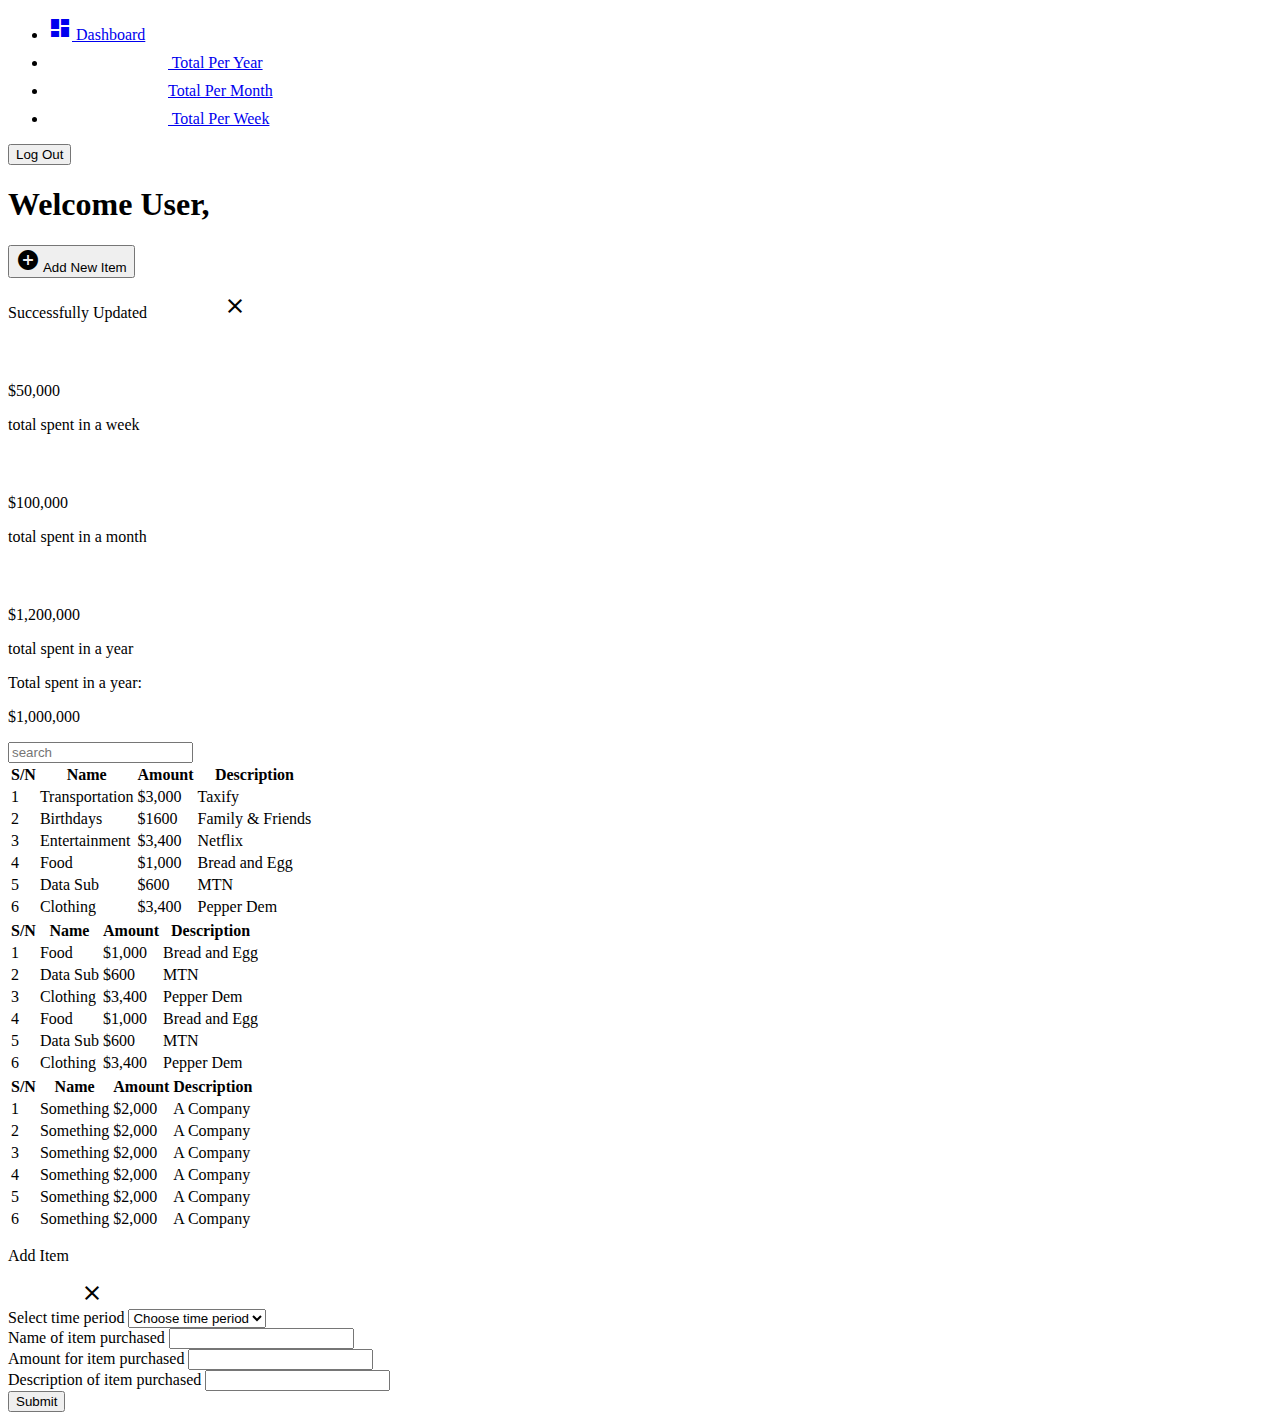
==== dashboard.html @ b43f3b6c "Rename index.html to dashboard.html" ====
<!DOCTYPE html>
<html lang="en">
  <head>
    <meta charset="UTF-8" />
    <meta name="viewport" content="width=device-width, initial-scale=1.0" />
    <meta http-equiv="X-UA-Compatible" content="ie=edge" />
    <link
      href="https://fonts.googleapis.com/icon?family=Material+Icons"
      rel="stylesheet"
    />
    <link rel="stylesheet" href="add_item.css" />
    <link rel="stylesheet" href="dashboard.css" />
    <link rel="stylesheet" href="table.css" />
    <title>User Dashboard</title>
  </head>
  <body>
    <div class="content_container">
      <main>
        <!--Dashboard Sidenav-->
        <div class="side_bar">
          <ul class="side_nav">
            <li>
              <a href="#dashboard"> <i class="material-icons">dashboard</i> Dashboard</a>
            </li>

            <li>
              <a href="#table_year">
                <i class="material-icons">money</i> Total Per Year</a
              >
            </li>

            <li>
              <a href="#table_month">
                <i class="material-icons">money</i>Total Per Month
              </a>
            </li>

            <li>
              <a href="#table_week">
                <i class="material-icons">money</i> Total Per Week</a
              >
            </li>
          </ul>

          <button class="btn sidebar_btn">Log Out</button>
        </div>

        <!--dashboard main content-->
        <section class="dashboard">
          <header>
            <div class="header_nav">
              <h1>Welcome User,</h1>
              <button class="btn">
                <i class="material-icons">add_circle</i> Add New Item
              </button>
            </div>
          </header>

          <p class="response">Successfully Updated <i class="material-icons">ic_clear</i></p>

          <div class="dashboard_cards">
            <div class="square_cards">
              <div class="card_square card_left">
                <i class="material-icons">money</i>
                <p class="amount">$50,000</p>
                <p>total spent in a week</p>
              </div>
              <div class="card_square card_right">
                <i class="material-icons">money</i>
                <p class="amount">$100,000</p>
                <p>total spent in a month</p>
              </div>
            </div>

            <div class="card_rect">
              <i class="material-icons">money</i>
              <p class="amount">$1,200,000</p>
              <p>total spent in a year</p>
            </div>
          </div>

          <div class="table">
            <div class="user_details">
              <p>Total spent in a year:</p>
              <p class="amount">$1,000,000</p>
            </div>

            <input type="text" class="search_box" placeholder="search" />
            <!--YEARLY EXPENDITURE-->
            <table class="user_data" id="year">
              <thead>
                <tr>
                  <th>S/N</th>
                  <th>Name</th>
                  <th>Amount</th>
                  <th>Description</th>
                </tr>
              </thead>

              <tbody>
                <tr>
                  <td>1</td>
                  <td>Transportation</td>
                  <td>$3,000</td>
                  <td>Taxify</td>
                </tr>

                <tr>
                  <td>2</td>
                  <td>Birthdays</td>
                  <td>$1600</td>
                  <td>Family & Friends </td>
                </tr>

                <tr>
                  <td>3</td>
                  <td>Entertainment</td>
                  <td>$3,400</td>
                  <td>Netflix</td>
                </tr>

                <tr>
                  <td>4</td>
                  <td>Food</td>
                  <td>$1,000</td>
                  <td>Bread and Egg</td>
                </tr>

                <tr>
                  <td>5</td>
                  <td>Data Sub</td>
                  <td>$600</td>
                  <td>MTN</td>
                </tr>

                <tr>
                  <td>6</td>
                  <td>Clothing</td>
                  <td>$3,400</td>
                  <td>Pepper Dem</td>
                </tr>
              </tbody>
            </table>
            <!--MONTHLY EXPENDITURE-->
            <table class="user_data" id="year">
              <thead>
                <tr>
                  <th>S/N</th>
                  <th>Name</th>
                  <th>Amount</th>
                  <th>Description</th>
                </tr>
              </thead>

              <tbody>
                <tr>
                  <td>1</td>
                  <td>Food</td>
                  <td>$1,000</td>
                  <td>Bread and Egg</td>
                </tr>

                <tr>
                  <td>2</td>
                  <td>Data Sub</td>
                  <td>$600</td>
                  <td>MTN</td>
                </tr>

                <tr>
                  <td>3</td>
                  <td>Clothing</td>
                  <td>$3,400</td>
                  <td>Pepper Dem</td>
                </tr>

                <tr>
                  <td>4</td>
                  <td>Food</td>
                  <td>$1,000</td>
                  <td>Bread and Egg</td>
                </tr>

                <tr>
                  <td>5</td>
                  <td>Data Sub</td>
                  <td>$600</td>
                  <td>MTN</td>
                </tr>

                <tr>
                  <td>6</td>
                  <td>Clothing</td>
                  <td>$3,400</td>
                  <td>Pepper Dem</td>
                </tr>
              </tbody>
            </table>

            <!--WEEKLY EXPENDITURE-->
            <table class="user_data" id="week">
              <thead>
                <tr>
                  <th>S/N</th>
                  <th>Name</th>
                  <th>Amount</th>
                  <th>Description</th>
                </tr>
              </thead>

              <tbody>
                <tr>
                  <td>1</td>
                  <td>Something</td>
                  <td>$2,000</td>
                  <td>A Company</td>
                </tr>
                <tr>
                  <td>2</td>
                  <td>Something</td>
                  <td>$2,000</td>
                  <td>A Company</td>
                </tr>
                <tr>
                  <td>3</td>
                  <td>Something</td>
                  <td>$2,000</td>
                  <td>A Company</td>
                </tr>
                <tr>
                  <td>4</td>
                  <td>Something</td>
                  <td>$2,000</td>
                  <td>A Company</td>
                </tr>
                <tr>
                  <td>5</td>
                  <td>Something</td>
                  <td>$2,000</td>
                  <td>A Company</td>
                </tr>
                <tr>
                  <td>6</td>
                  <td>Something</td>
                  <td>$2,000</td>
                  <td>A Company</td>
                </tr>
              </tbody>
            </table>
          </div>
        </section>
      </main>
    </div>

    <!--MODAL FORM-->
    <div class="modal">
      <form action="" class="modal_content">
        <header>
          <p>Add Item</p>
          <i class="material-icons close">ic_clear</i>
        </header>

        <div class="form_container">
          <div class="form_row">
            <label for="time">Select time period</label>
            <select id="time">
              <option value="Choose time period">Choose time period</option>
              <option value="January 2019">January 2019</option>
              <option value="February 2019">February 2019</option>
              <option value="March 2019">March 2019</option>
              <option value="April 2019">April 2019</option>
            </select>
          </div>

          <div class="form_row">
            <label for="">Name of item purchased</label>
            <input type="text" placeholder="" id="" />
          </div>

          <div class="form_row">
            <label for="">Amount for item purchased</label>
            <input type="text" placeholder="" id="" />
          </div>

          <div class="form_row">
            <label for="">Description of item purchased</label>
            <input type="text" placeholder="" id="" />
          </div>

          <button>Submit</button>
        </div>
      </form>
    </div>


    <script src="dashboard.js"></script>
  </body>
</html>
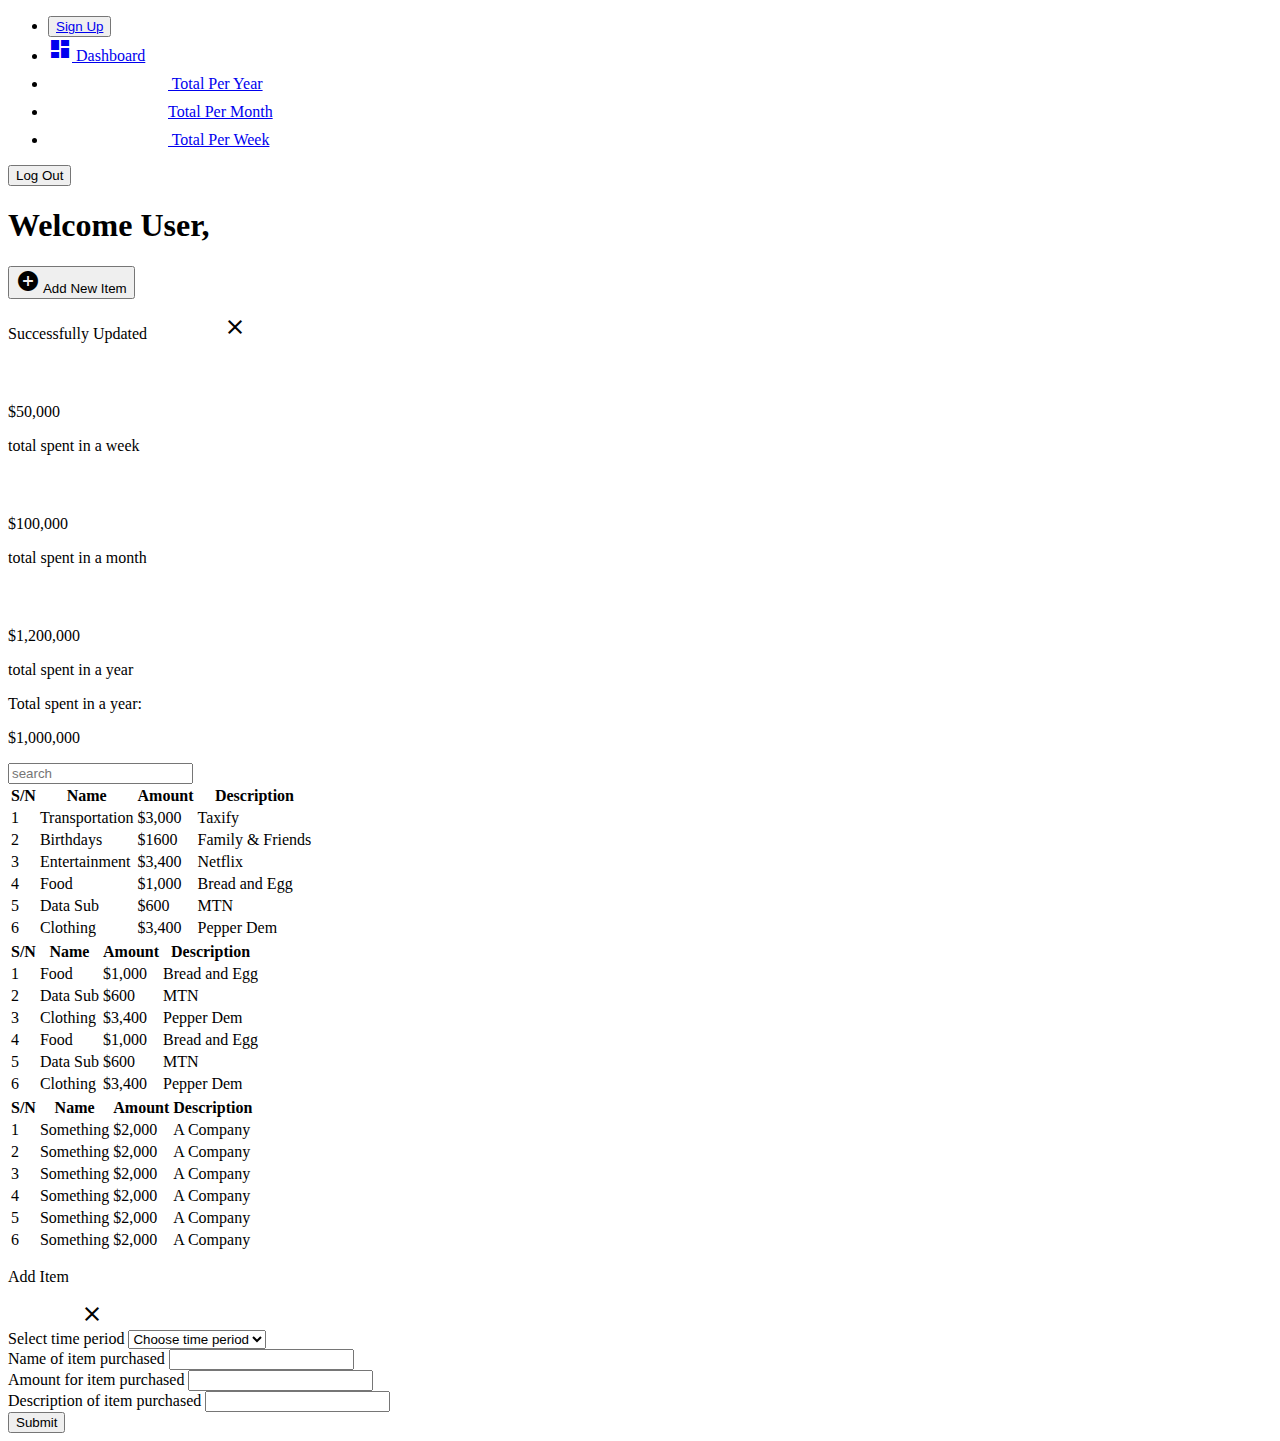
==== commit 12b96eb1: "Rename index.html to dashboard.html" ====
--- a/dashboard.html
+++ b/dashboard.html
@@ -19,10 +19,16 @@
         <!--Dashboard Sidenav-->
         <div class="side_bar">
           <ul class="side_nav">
+      
+            <li>
+              <button class="btn sidebar_btn"> <a href="signup.html">Sign Up
+              </button>
+           </li>
+
             <li>
               <a href="#dashboard"> <i class="material-icons">dashboard</i> Dashboard</a>
             </li>
-
+           
             <li>
               <a href="#table_year">
                 <i class="material-icons">money</i> Total Per Year</a
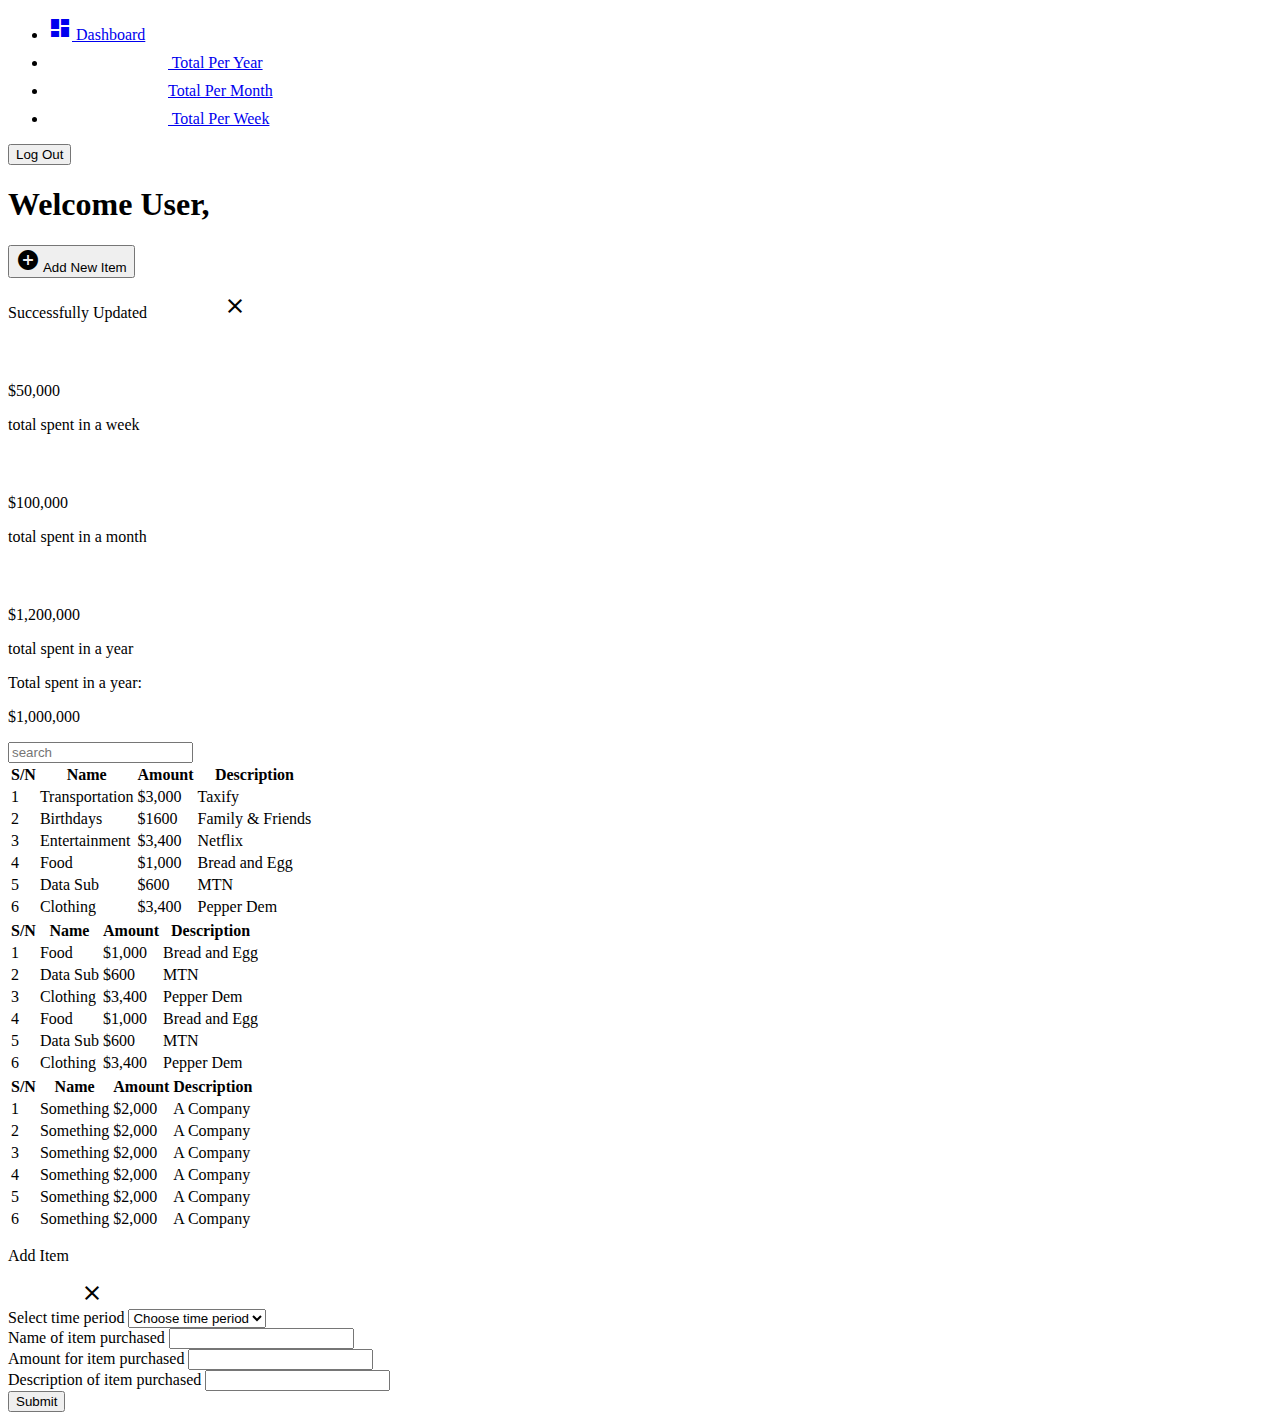
==== commit 30260e72: "Update dashboard.html" ====
--- a/dashboard.html
+++ b/dashboard.html
@@ -21,11 +21,6 @@
           <ul class="side_nav">
       
             <li>
-              <button class="btn sidebar_btn"> <a href="signup.html">Sign Up
-              </button>
-           </li>
-
-            <li>
               <a href="#dashboard"> <i class="material-icons">dashboard</i> Dashboard</a>
             </li>
            
